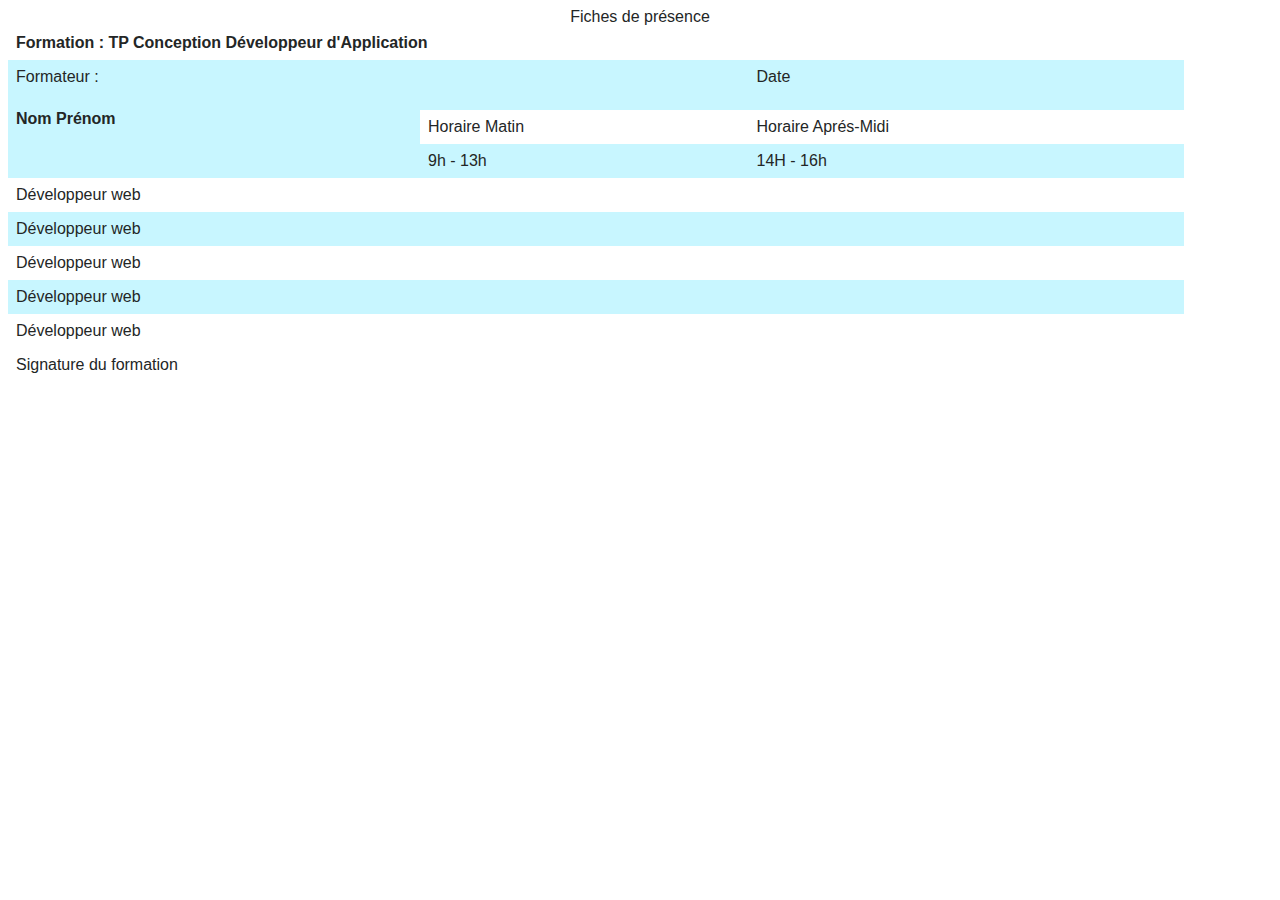
==== vue/fichedepresence.html @ 6e3280f0 "Create fichedepresence.html" ====
<!DOCTYPE html>
<html lang="en">

<head>
    <meta charset="UTF-8">
    <meta http-equiv="X-UA-Compatible" content="IE=edge">
    <meta name="viewport" content="width=device-width, initial-scale=1.0">
    <link rel="stylesheet" href="style.css">

    <title>Fiches de présence</title>
</head>

<body>
    <div>
        <table>

            <tr>
                <th colspan="3">Formation : TP Conception Développeur d'Application</th>
            </tr>
            <tr>
                <td>Formateur :</td>
                <td></td>
                <td>Date</td>
            </tr>
            <tr>
            <tr>
                <th rowspan="2">Nom Prénom</th>
                <td></td>
                <td></td>

            </tr>
            <td>Horaire Matin</td>
            <td>Horaire Aprés-Midi</td>
            </tr>
            <tr>
                <td></td>
                <td>9h - 13h</td>
                <td>14H - 16h</td>
            </tr>
            <tr>
                <td>Développeur web</td>
                <td></td>
                <td></td>
            </tr>
            <tr>
                <td>Développeur web</td>
                <td></td>
                <td></td>
            </tr>
            <tr>
                <td>Développeur web</td>
                <td></td>
                <td></td>
                <td></td>
                <td></td>
            </tr>
            <tr>
                <td>Développeur web</td>
                <td></td>
                <td></td>

            </tr>
            <tr>
                <td>Développeur web</td>
                <td></td>
                <td></td>
                <td></td>
                <td></td>
            </tr>
            <tbody>
                <tr>
                    <td colspan="2">Signature du formation</td>
                    <td></td>
                    <td></td>
                </tr>
                <caption>Fiches de présence</caption>
            </tbody>


        </table>
    </div>

</body>

</html>
---- vue/style.css ----
/* corps */

body {
   font-family: 'Franklin Gothic Medium', 'Arial Narrow', Arial, sans-serif;
   
  
}

/* titre */
h1  {
     background: rgb(0,255,254);
    background: linear-gradient(90deg, rgba(0,255,254,1) 0%, rgba(255,213,76,1) 49%, rgba(0,255,254,1) 100%);;
    color: white;
    text-align: center;
    font-size: 3em;   
}

p {
    text-align: justify;
    font-size: 20px;
}



/* image centre */
.img {
    display: flex;
    align-items: center;
    justify-content: center;
   

}


img {
     display: flex;
    clip-path: ellipse(50% 50%);
    margin:  100px;

}
/*  les ombres & bordues */
li  {
    box-shadow: 1px 1px 1px rgba(226, 249, 255, 0.58);
    border-radius:10% ;
      
}

.box {
  border: 5px solid rgb(248, 230, 110);
  border-radius: 1em;
  border-top-right-radius: 10% 90%;
}

/*  tableau */
table {
 color: rgb(35, 38, 38);
  border-collapse: collapse;
  width: 100%;
}
td, th {
  border: 0px solid #857102;
  text-align: left;
  padding: 8px;
}
tr:nth-child(even) {
  background-color: #13d8ff3b;
}

/*  sous titre */
h2 {
    background: rgb(0,80,255);
    background: linear-gradient(90deg, rgba(0,80,255,1) 0%, rgb(62, 192, 196) 48%, rgba(252,252,252,1) 94%);
    color: white;
    text-align: center;
    
}

/*  passage de sourie coloré */

@media (hover: hover) {
    h1:hover {
        background: rgb(1, 109, 25);
    }
}

/* titre animation */
h1, h2 {
  animation-duration: 3s;
  animation-name: glissement;
  animation-iteration-count: initial;
}
.infini {
  animation-iteration-count: initial;
}
.dix {
  animation-iteration-count: 10;
}
@keyframes glissement {
  from {
    margin-left: 100%;
    width: 300%;
  }
  to {
    margin-left: 0%;
    width: 100%;
  }
}
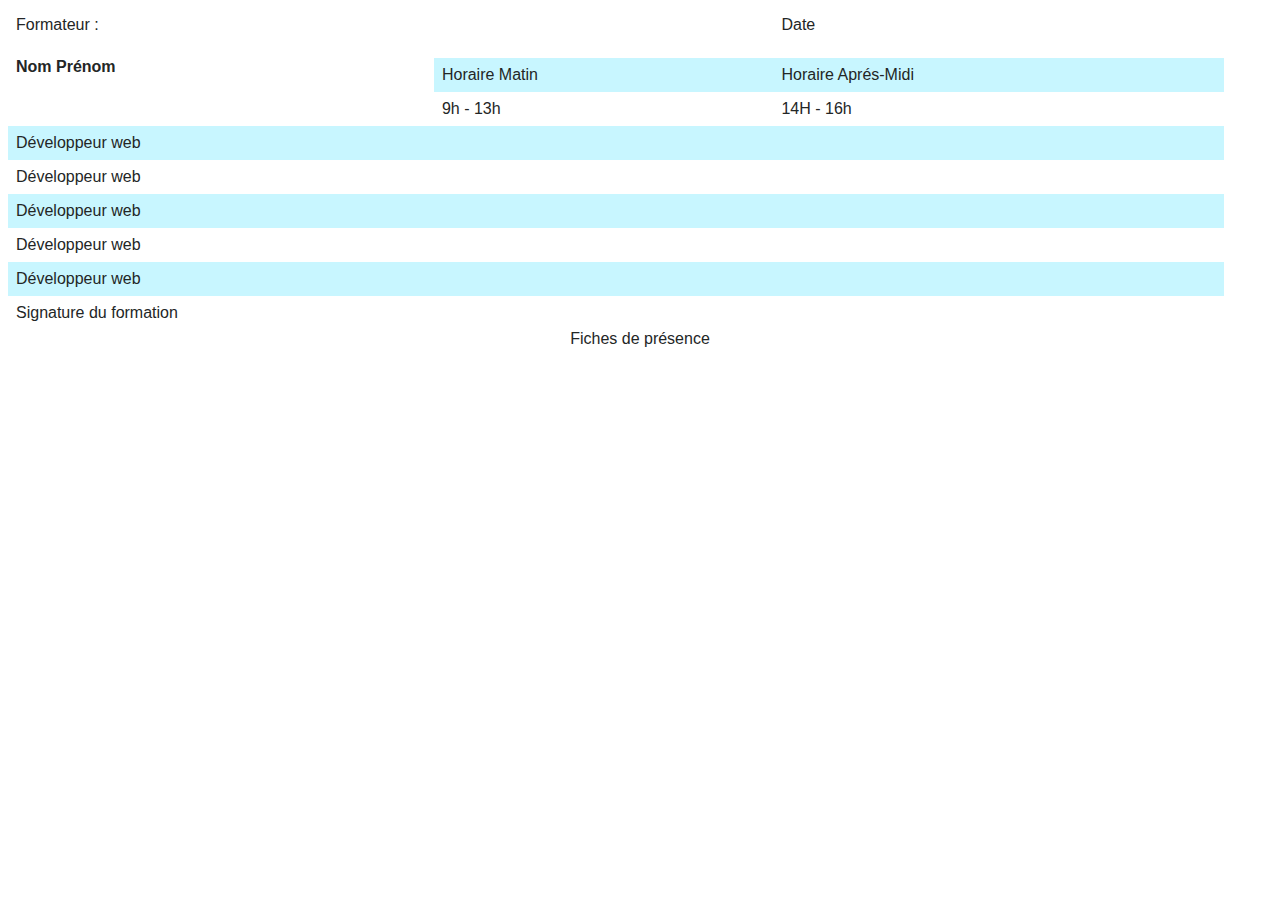
==== commit 26a929ca: "Update fichedepresence.html" ====
--- a/vue/fichedepresence.html
+++ b/vue/fichedepresence.html
@@ -10,13 +10,12 @@
     <title>Fiches de présence</title>
 </head>
 
+
+<!--https://www.w3schools.com/html/html_table_colspan_rowspan.asp-->
+
 <body>
     <div>
         <table>
-
-            <tr>
-                <th colspan="3">Formation : TP Conception Développeur d'Application</th>
-            </tr>
             <tr>
                 <td>Formateur :</td>
                 <td></td>
@@ -51,8 +50,7 @@
                 <td>Développeur web</td>
                 <td></td>
                 <td></td>
-                <td></td>
-                <td></td>
+
             </tr>
             <tr>
                 <td>Développeur web</td>
@@ -64,8 +62,7 @@
                 <td>Développeur web</td>
                 <td></td>
                 <td></td>
-                <td></td>
-                <td></td>
+
             </tr>
             <tbody>
                 <tr>
--- a/vue/style.css
+++ b/vue/style.css
@@ -65,6 +65,9 @@
 tr:nth-child(even) {
   background-color: #13d8ff3b;
 }
+caption {
+    caption-side: bottom;
+}
 
 /*  sous titre */
 h2 {
@@ -75,6 +78,13 @@
     
 }
 
+.colore  {
+    background-color: rgb(202, 239, 255);
+    
+}
+
+
+
 /*  passage de sourie coloré */
 
 @media (hover: hover) {
@@ -82,6 +92,8 @@
         background: rgb(1, 109, 25);
     }
 }
+
+
 
 /* titre animation */
 h1, h2 {
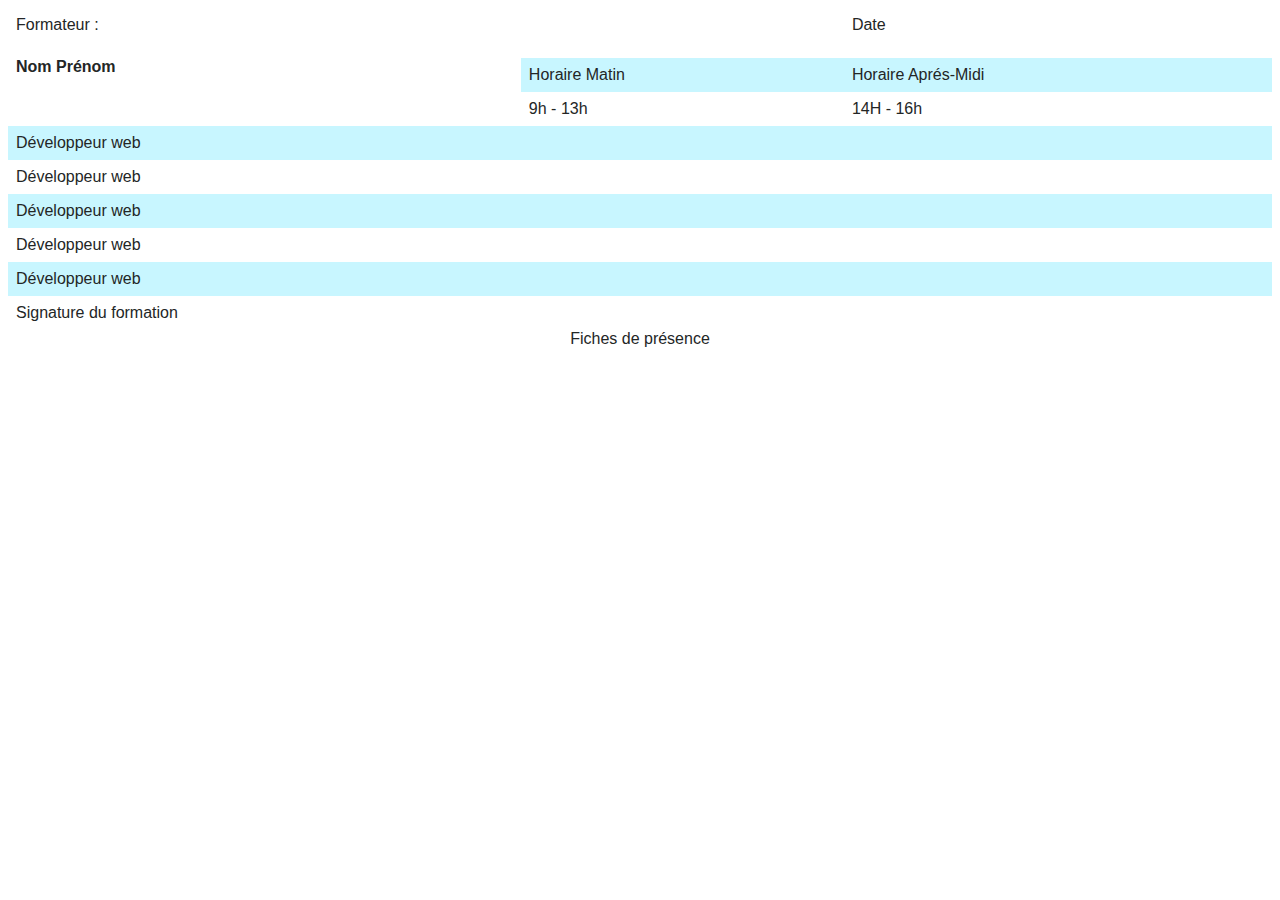
==== commit 4d8f6e3e: "Update fichedepresence.html" ====
--- a/vue/fichedepresence.html
+++ b/vue/fichedepresence.html
@@ -17,8 +17,7 @@
     <div>
         <table>
             <tr>
-                <td>Formateur :</td>
-                <td></td>
+                <td colspan="2">Formateur :</td>
                 <td>Date</td>
             </tr>
             <tr>
@@ -66,9 +65,8 @@
             </tr>
             <tbody>
                 <tr>
-                    <td colspan="2">Signature du formation</td>
-                    <td></td>
-                    <td></td>
+                    <td>Signature du formation</td>
+                    <td colspan="2"></td>
                 </tr>
                 <caption>Fiches de présence</caption>
             </tbody>
@@ -77,6 +75,8 @@
         </table>
     </div>
 
+
+
 </body>
 
 </html>--- a/vue/style.css
+++ b/vue/style.css
@@ -56,6 +56,7 @@
  color: rgb(35, 38, 38);
   border-collapse: collapse;
   width: 100%;
+ 
 }
 td, th {
   border: 0px solid #857102;
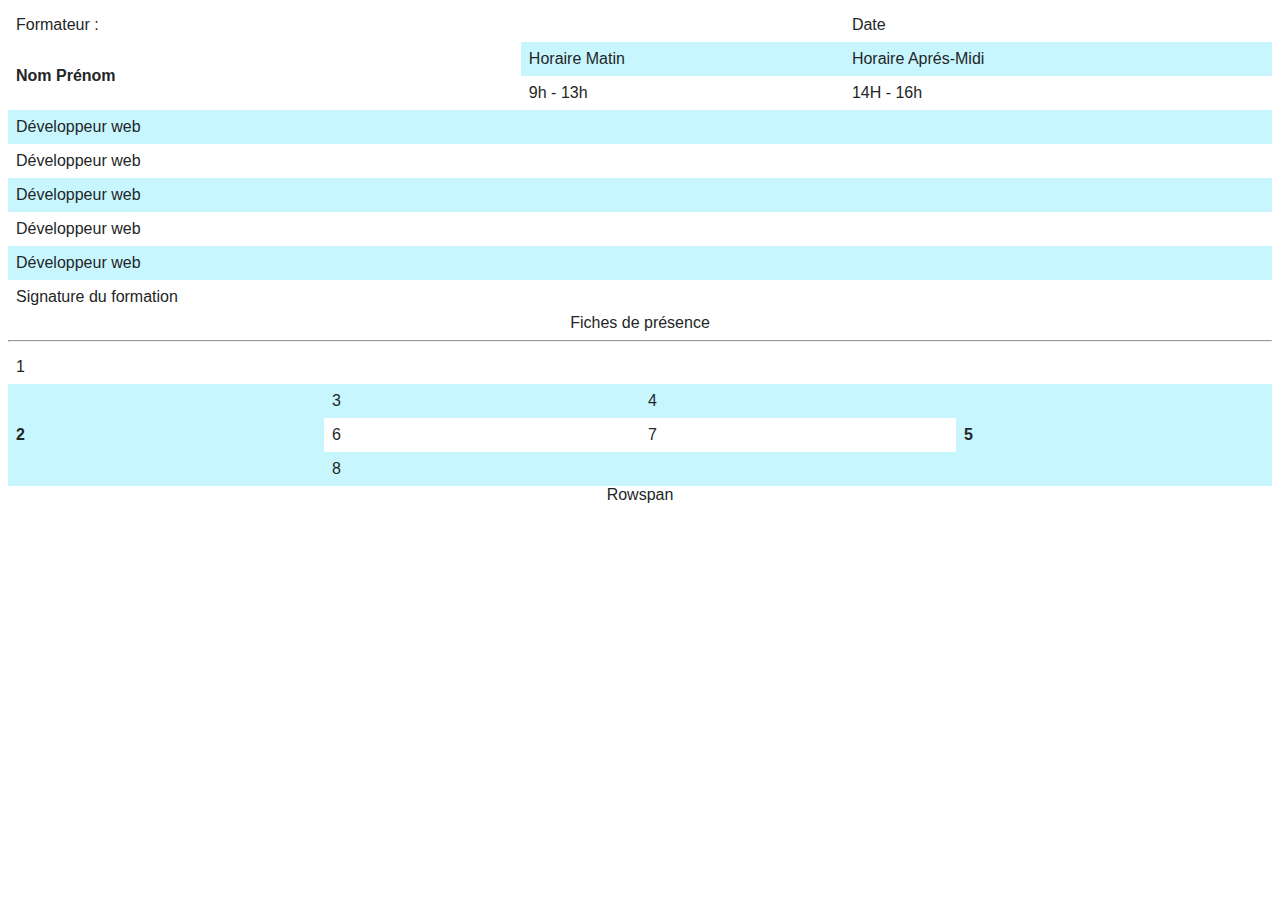
==== commit 0a1b2d6b: "Update fichedepresence.html" ====
--- a/vue/fichedepresence.html
+++ b/vue/fichedepresence.html
@@ -7,7 +7,7 @@
     <meta name="viewport" content="width=device-width, initial-scale=1.0">
     <link rel="stylesheet" href="style.css">
 
-    <title>Fiches de présence</title>
+    <title>Tableau avec Colspan & Rowspan</title>
 </head>
 
 
@@ -22,16 +22,12 @@
             </tr>
             <tr>
             <tr>
-                <th rowspan="2">Nom Prénom</th>
-                <td></td>
-                <td></td>
-
+                <th rowspan="3">Nom Prénom</th>
             </tr>
             <td>Horaire Matin</td>
             <td>Horaire Aprés-Midi</td>
             </tr>
             <tr>
-                <td></td>
                 <td>9h - 13h</td>
                 <td>14H - 16h</td>
             </tr>
@@ -75,8 +71,30 @@
         </table>
     </div>
 
+    <hr class="my-5" />
 
-
+    <!--Rowspan-->
+    <div>
+        <table>
+            <caption>Rowspan</caption>
+            <tr>
+                <td colspan="4">1</td>
+            </tr>
+            <tr>
+                <th rowspan="3">2</th>
+                <td>3</td>
+                <td>4</td>
+                <th rowspan="3">5</th>
+            </tr>
+            <tr>
+                <td>6</td>
+                <td>7</td>
+            </tr>
+            <tr>
+                <td colspan="2">8</td>
+            </tr>
+        </table>
+    </div>
 </body>
 
 </html>--- a/vue/style.css
+++ b/vue/style.css
@@ -79,10 +79,7 @@
     
 }
 
-.colore  {
-    background-color: rgb(202, 239, 255);
-    
-}
+
 
 
 
